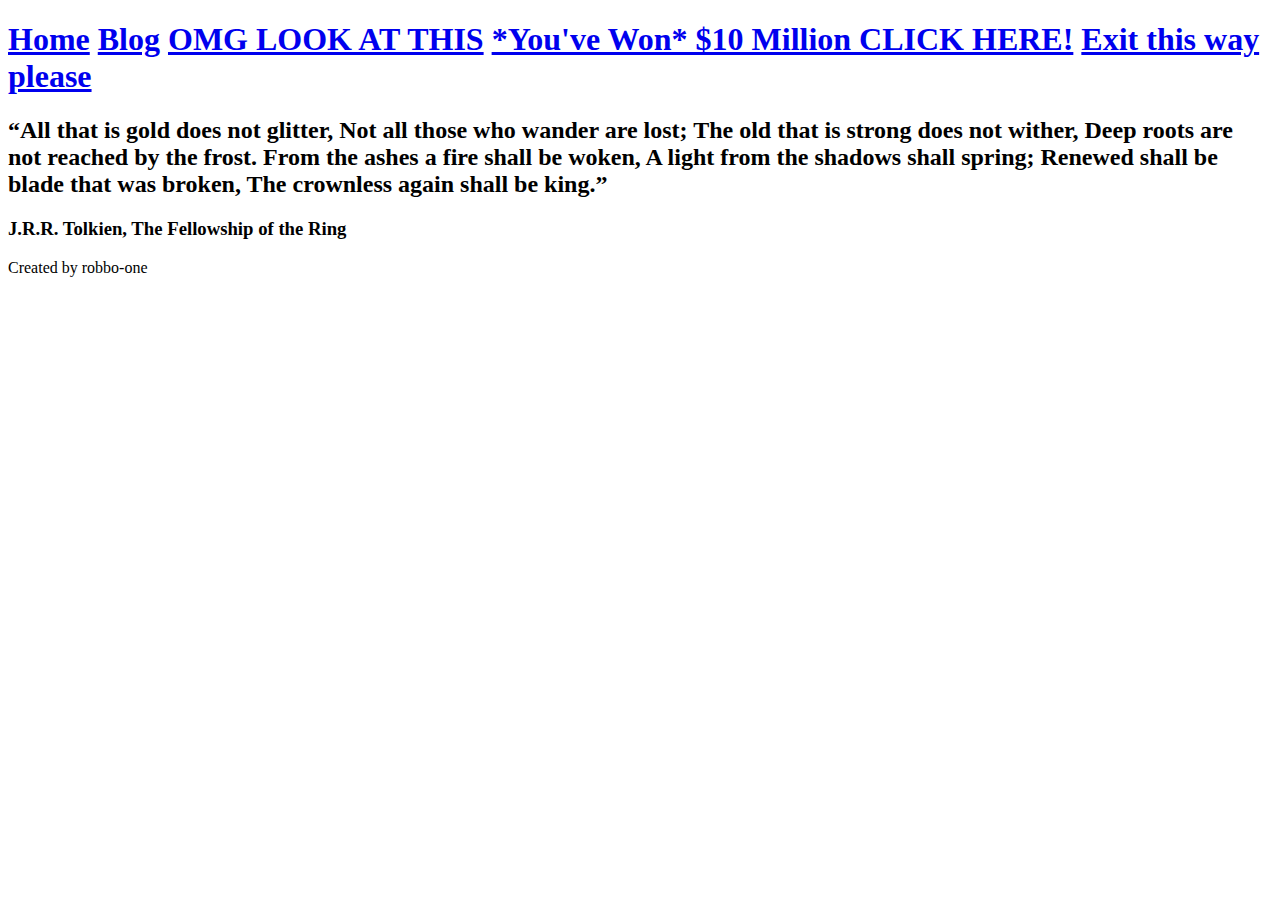
==== exitpage.html @ fba385a7 "first-drafte-exit-page" ====
<!DOCTYPE html>
  <head> 
    <meta charset="UTF-8">
    <link href="/Users/rob/Documents/Dev_Academy_Reflections/robbo-one.github.io/exitpage.css" rel="stylesheet" type="text/css">
    <link href="https://fonts.googleapis.com/css2?family=Bungee+Shade&display=swap" rel="stylesheet">
    <link href="https://fonts.googleapis.com/css2?family=Bungee+Outline&display=swap" rel="stylesheet">
    <link href="https://fonts.googleapis.com/css2?family=Goldman:wght@700&family=Orbitron:wght@500&display=swap" rel="stylesheet">
    <link href="https://fonts.googleapis.com/css2?family=Goldman&family=Montserrat:ital,wght@1,300&family=Orbitron:wght@500&display=swap" rel="stylesheet">

<style>
 html{ 
  background: url(https://cdn.pixabay.com/photo/2017/10/30/23/34/lamp-2903830_1280.jpg) no-repeat center center fixed;
  -webkit-background-size: cover;
  -moz-background-size: cover;
  -o-background-size: cover;
  background-size: cover;
}
</style>

<body>
  <h1><div class="vertical-menu">
    <a href="file:///Users/rob/Documents/Dev_Academy_Reflections/robbo-one.github.io/index.html">Home</a>
    <a href="file:///Users/rob/Documents/Dev_Academy_Reflections/robbo-one.github.io/blog/sprint1-technical.html">Blog</a>
    <a href="file:///Users/rob/Documents/Dev_Academy_Reflections/robbo-one.github.io/Look.html">OMG LOOK AT THIS</a>
    <a href="file:///Users/rob/Documents/Dev_Academy_Reflections/robbo-one.github.io/Harry.html">*You've Won* $10 Million CLICK HERE!</a>
    <a href="file:///Users/rob/Documents/Dev_Academy_Reflections/robbo-one.github.io/exitpage.html" class="active">Exit this way please</a>
  </div></h1>
<div><h2>“All that is gold does not glitter,
    Not all those who wander are lost;
    The old that is strong does not wither,
    Deep roots are not reached by the frost.
    
    From the ashes a fire shall be woken,
    A light from the shadows shall spring;
    Renewed shall be blade that was broken,
    The crownless again shall be king.”</h2>
    <h3>J.R.R. Tolkien, The Fellowship of the Ring</h3>
    </div>
    
</body>
<footer id="footer">Created by robbo-one</footer>
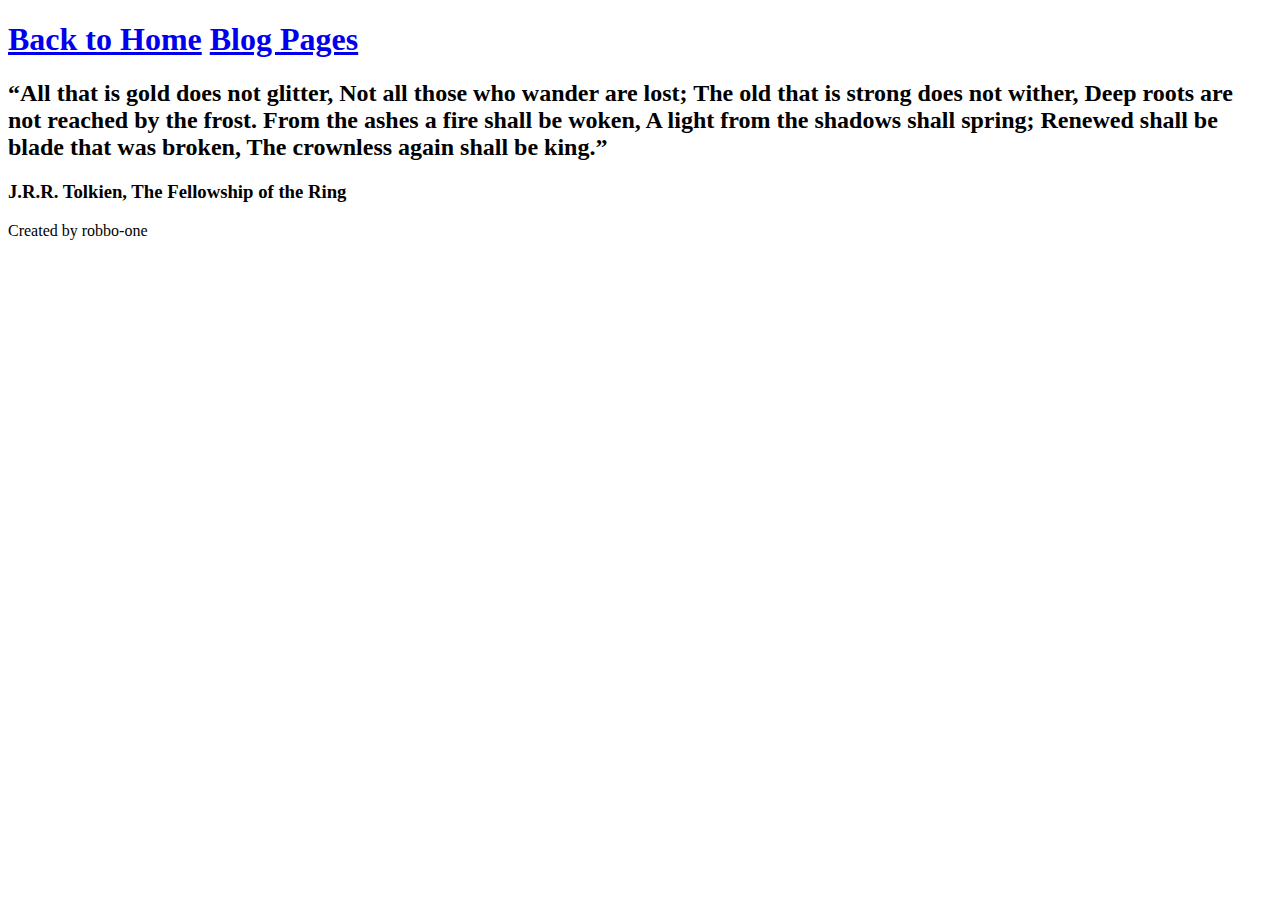
==== commit e188f39e: "edit menu items" ====
--- a/exitpage.html
+++ b/exitpage.html
@@ -1,7 +1,7 @@
 <!DOCTYPE html>
   <head> 
     <meta charset="UTF-8">
-    <link href="/Users/rob/Documents/Dev_Academy_Reflections/robbo-one.github.io/exitpage.css" rel="stylesheet" type="text/css">
+    <link href="../robbo-one.github.io/exitpage.css" rel="stylesheet" type="text/css">
     <link href="https://fonts.googleapis.com/css2?family=Bungee+Shade&display=swap" rel="stylesheet">
     <link href="https://fonts.googleapis.com/css2?family=Bungee+Outline&display=swap" rel="stylesheet">
     <link href="https://fonts.googleapis.com/css2?family=Goldman:wght@700&family=Orbitron:wght@500&display=swap" rel="stylesheet">
@@ -19,11 +19,9 @@
 
 <body>
   <h1><div class="vertical-menu">
-    <a href="file:///Users/rob/Documents/Dev_Academy_Reflections/robbo-one.github.io/index.html">Home</a>
-    <a href="file:///Users/rob/Documents/Dev_Academy_Reflections/robbo-one.github.io/blog/sprint1-technical.html">Blog</a>
-    <a href="file:///Users/rob/Documents/Dev_Academy_Reflections/robbo-one.github.io/Look.html">OMG LOOK AT THIS</a>
-    <a href="file:///Users/rob/Documents/Dev_Academy_Reflections/robbo-one.github.io/Harry.html">*You've Won* $10 Million CLICK HERE!</a>
-    <a href="file:///Users/rob/Documents/Dev_Academy_Reflections/robbo-one.github.io/exitpage.html" class="active">Exit this way please</a>
+    <a href="index.html">Back to Home</a>
+    <a href="blog/sprint1-technical.html">Blog Pages</a>
+    
   </div></h1>
 <div><h2>“All that is gold does not glitter,
     Not all those who wander are lost;
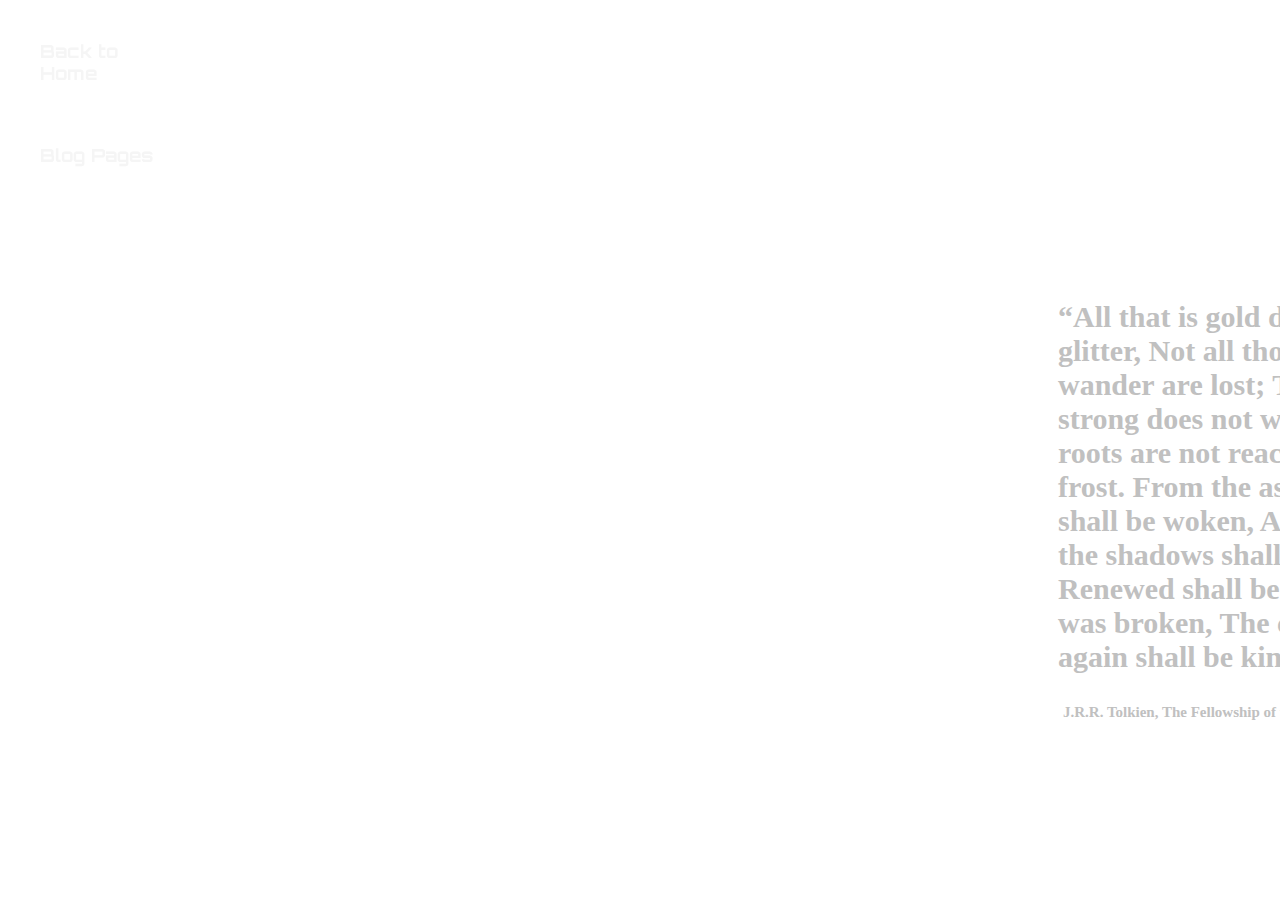
==== commit 7f9da276: "update css file paths" ====
--- a/exitpage.html
+++ b/exitpage.html
@@ -1,7 +1,7 @@
 <!DOCTYPE html>
   <head> 
     <meta charset="UTF-8">
-    <link href="../robbo-one.github.io/exitpage.css" rel="stylesheet" type="text/css">
+    <link href="exitpage.css" rel="stylesheet" type="text/css">
     <link href="https://fonts.googleapis.com/css2?family=Bungee+Shade&display=swap" rel="stylesheet">
     <link href="https://fonts.googleapis.com/css2?family=Bungee+Outline&display=swap" rel="stylesheet">
     <link href="https://fonts.googleapis.com/css2?family=Goldman:wght@700&family=Orbitron:wght@500&display=swap" rel="stylesheet">
--- a/exitpage.css
+++ b/exitpage.css
@@ -0,0 +1,55 @@
+
+body {
+    width: 100%;
+}
+
+#footer {
+    color: white;
+ padding-bottom: 0px;
+ font-family: 'Courier New', Courier, monospace;
+ bottom: 0;
+ text-align: center;
+ position: fixed;
+ padding-left: 76%;
+ font-size: 25px;
+ }
+h2 {
+color: silver;
+width: 400px;
+margin-left: 1050px;
+margin-top: 300px;
+font-size: 30px;
+}
+h3{
+color: silver;
+width: 400px;
+margin-left: 1050px;
+margin-top: 8px;
+font-size: 15px;
+padding: 5px;
+}
+a{
+    font-family: 'Orbitron', sans-serif;
+    font-size: 18px;
+}
+.vertical-menu {
+    width: 200px;
+    position: fixed;
+  left: 0;
+  top: 0;
+ margin-top: 0;
+ padding:10px;
+    }
+.vertical-menu a {
+    color:whitesmoke;
+    display: block;
+    padding: 30px;
+    text-decoration: none;
+}
+.vertical-menu a:hover {
+    background-color: blue;
+}
+.vertical-menu a.active {
+    background-color: red;
+    color: white;
+}